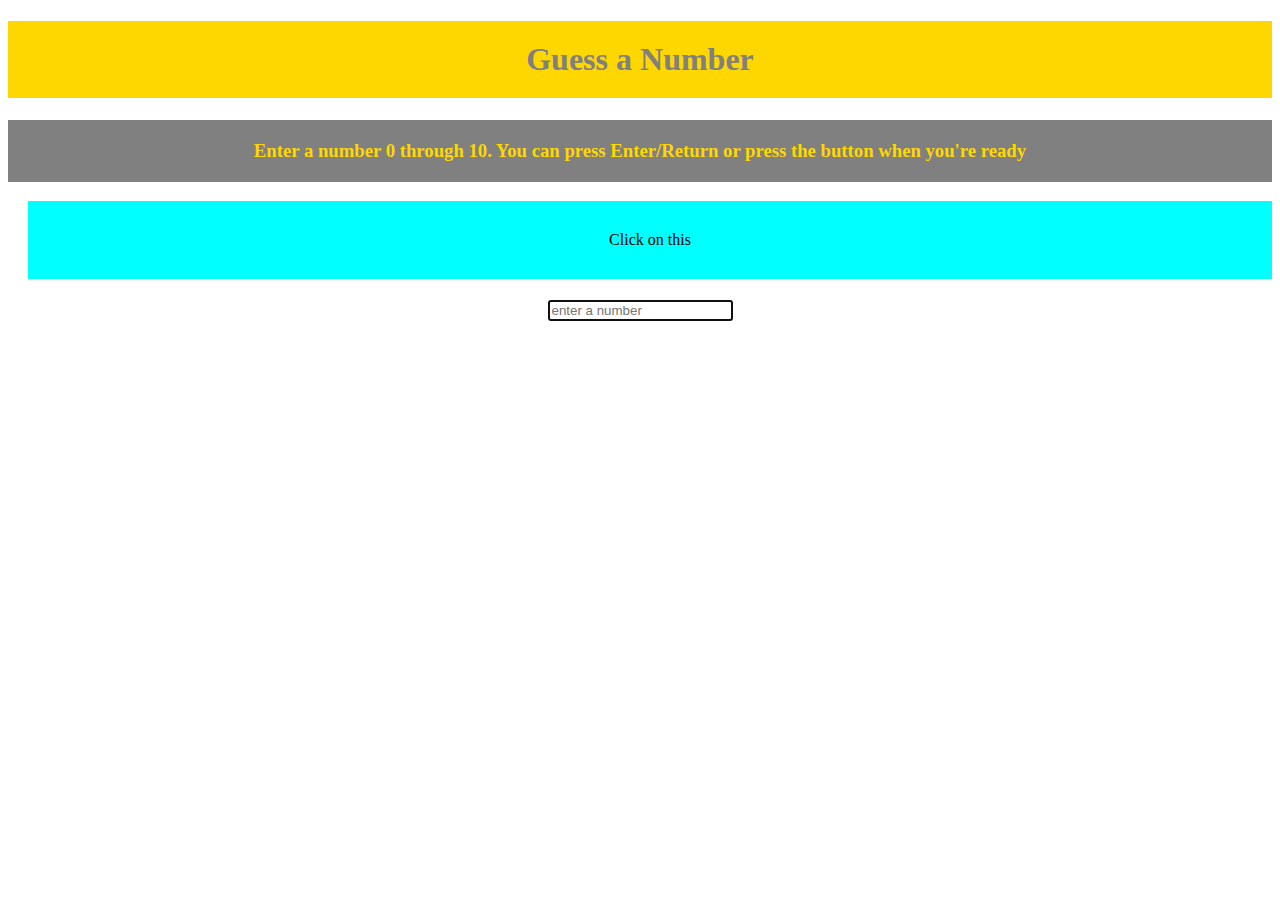
==== week12.html @ 8d658172 "Add files via upload" ====
<!DOCTYPE html>
<html lang="en">
<head>
    <meta charset="UTF-8">
    <meta http-equiv="X-UA-Compatible" content="IE=edge">
    <meta name="viewport" content="width=device-width, initial-scale=1.0">
    <title>Document</title>
    <link rel= "stylesheet" href = "week12.css">
</head>
<body>

    <h1 class="header">Guess a Number</h1>
    <h3 class="instructions">Enter a number 0 through 10. You can press Enter/Return or press the button when you're ready</h3>
    <p onclick="hello();" id = "paragraph"> Click on this</p>

    <h1 id = "random"></h1>
    
    
    <div class="inputNumberbox">
        <input placeholder ="enter a number" id = "gN">
    </div>

    <h1 id = "uuN"></h1>

    <h1 id = "compare"></h1>
    <h2 id = "counter"></h2>



    <script src = "week12.js"></script>
</body>
</html>
---- week12.css ----
#getnumber{
    font-size: 22px;
    text-align: center;
}
.inputNumberbox{
    display: flex;
    justify-content: center;
}
#paragraph{
    margin-left: 20px;
    background-color: aqua;
    color: black;
    padding: 30px;
    text-align: center;
}
.header{
    background-color: gold;
    color: gray;
    padding: 20px;
    text-align: center;
}
.instructions{
    background-color: gray;
    color: gold;
    padding: 20px;
    text-align: center;
}
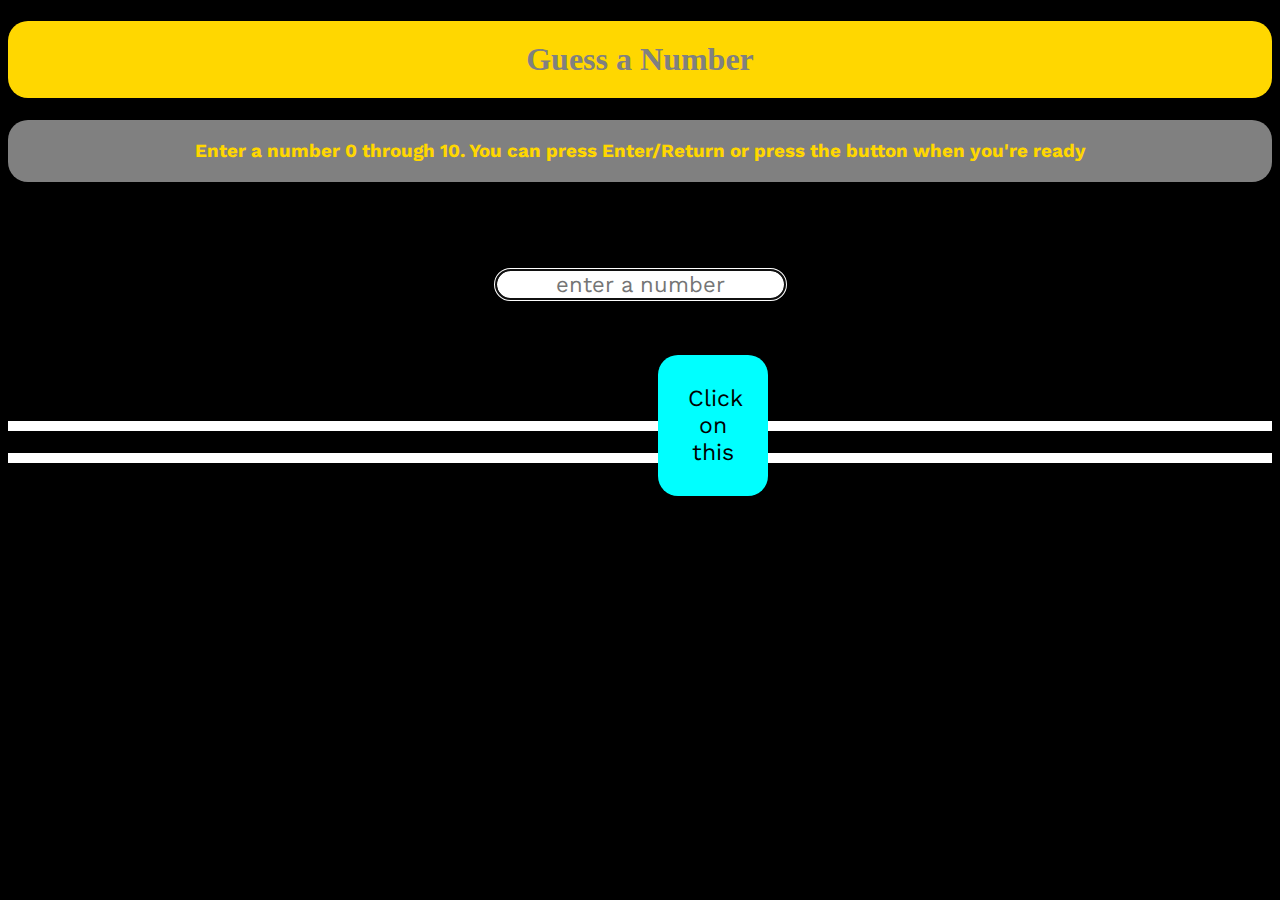
==== commit f1876d98: "Add files via upload" ====
--- a/week12.html
+++ b/week12.html
@@ -5,9 +5,12 @@
     <meta http-equiv="X-UA-Compatible" content="IE=edge">
     <meta name="viewport" content="width=device-width, initial-scale=1.0">
     <title>Document</title>
+    <link rel="preconnect" href="https://fonts.googleapis.com">
+    <link rel="preconnect" href="https://fonts.gstatic.com" crossorigin>
+    <link href="https://fonts.googleapis.com/css2?family=Work+Sans&display=swap" rel="stylesheet">  
     <link rel= "stylesheet" href = "week12.css">
 </head>
-<body>
+<body id = "body">
 
     <h1 class="header">Guess a Number</h1>
     <h3 class="instructions">Enter a number 0 through 10. You can press Enter/Return or press the button when you're ready</h3>
--- a/week12.css
+++ b/week12.css
@@ -1,27 +1,55 @@
-#getnumber{
+#body{
+    background-color: black;
+}
+
+#gN{
     font-size: 22px;
     text-align: center;
+    font-family: 'Work Sans', sans-serif;
+    border-radius: 20px;
 }
 .inputNumberbox{
     display: flex;
     justify-content: center;
+    border-radius: 20px;
+    position: relative;
+    bottom: 100px;
 }
 #paragraph{
-    margin-left: 20px;
     background-color: aqua;
     color: black;
     padding: 30px;
     text-align: center;
+    font-family: 'Work Sans', sans-serif;
+    font-size: 23px;
+    border-radius: 20px;
+    position: relative;
+    bottom: -150px;
+    left: 650px;
+    width: 50px;
 }
 .header{
     background-color: gold;
     color: gray;
     padding: 20px;
     text-align: center;
+    border-radius: 20px;
 }
 .instructions{
     background-color: gray;
     color: gold;
     padding: 20px;
     text-align: center;
-}+    font-family: 'Work Sans', sans-serif;
+    border-radius: 20px;
+}
+#compare{
+    border-width: 5px;
+    border-style: solid;
+    border-color: white;
+}
+#counter{
+    border-width: 5px;
+    border-style: solid;
+    border-color: white;    
+}
